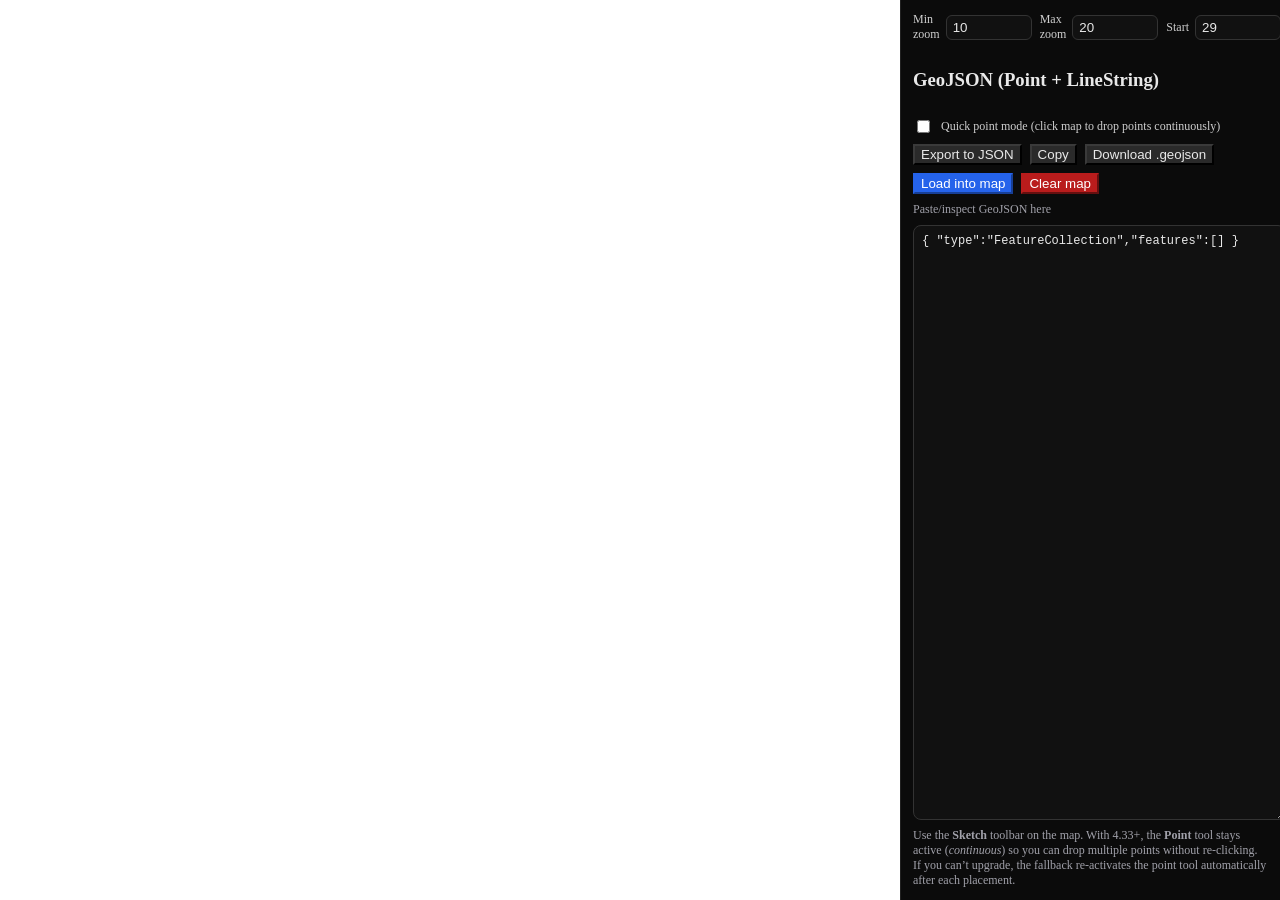
==== lab1/index.html @ dc0b910d "Task: Added tool to create JSON" ====
<!DOCTYPE html>
<html lang="en">
  <head>
    <meta charset="utf-8" />
    <meta name="viewport" content="initial-scale=1, maximum-scale=1" />
    <title>GeoJSON Drawer (Point + LineString) – Continuous Points</title>

    <!-- ArcGIS JS API -->
    <link
      rel="stylesheet"
      href="https://js.arcgis.com/4.33/esri/themes/light/main.css"
    />
    <script src="https://js.arcgis.com/4.33/"></script>

    <!-- App styles -->
    <link rel="stylesheet" href="./styles.css" />
  </head>
  <body>
    <div id="app" class="container">
      <div id="viewDiv"></div>

      <div class="panel">
        <div class="row">
          <label
            >Min zoom <input id="minZoom" type="number" step="0.1" value="10"
          /></label>
          <label
            >Max zoom <input id="maxZoom" type="number" step="0.1" value="20"
          /></label>
          <label
            >Start <input id="startZoom" type="number" step="0.1" value="29"
          /></label>
          <button class="btn" id="applyZoom">Apply</button>
        </div>
        <h3>GeoJSON (Point + LineString)</h3>

        <div class="row">
          <input type="checkbox" id="clickMode" />
          <label for="clickMode"
            >Quick point mode (click map to drop points continuously)</label
          >
        </div>

        <div class="toolbar">
          <button
            class="btn"
            id="exportBtn"
            title="Export current graphics to GeoJSON"
          >
            Export to JSON
          </button>
          <button class="btn" id="copyBtn">Copy</button>
          <button class="btn" id="downloadBtn">Download .geojson</button>
          <button
            class="btn primary"
            id="loadBtn"
            title="Load the JSON below back into the map"
          >
            Load into map
          </button>
          <button class="btn danger" id="clearBtn">Clear map</button>
        </div>

        <label class="hint">Paste/inspect GeoJSON here</label>
        <textarea id="jsonBox">
{ "type":"FeatureCollection","features":[] }</textarea
        >

        <div class="hint">
          Use the <b>Sketch</b> toolbar on the map. With 4.33+, the
          <b>Point</b> tool stays active (<i>continuous</i>) so you can drop
          multiple points without re-clicking. If you can’t upgrade, the
          fallback re-activates the point tool automatically after each
          placement.
        </div>
      </div>
    </div>

    <!-- App script (after ArcGIS script) -->
    <script src="./app.js"></script>
  </body>
</html>
---- lab1/styles.css ----
html,
body,
#app {
  height: 100%;
  margin: 0;
}
.container {
  display: grid;
  grid-template-columns: 1fr 380px;
  height: 100%;
}
#viewDiv {
  height: 100%;
}

.panel {
  background: #0b0b0b;
  color: #e9e9e9;
  padding: 12px;
  display: flex;
  flex-direction: column;
  gap: 8px;
  border-left: 1px solid #222;
}

textarea {
  flex: 1;
  width: 100%;
  font-family: ui-monospace, SFMono-Regular, Menlo, Monaco, Consolas,
    "Liberation Mono", "Courier New", monospace;
  font-size: 12px;
  background: #111;
  color: #e9e9e9;
  border: 1px solid #333;
  border-radius: 8px;
  padding: 8px;
}

.btn {
  color: #e9e9e9;
  background: #2a2a2a;
  border-color: #3a3a3a;
}
.btn:hover {
  background: #333;
  border-color: #444;
}
.btn:active {
  background: #1f1f1f;
  border-color: #3a3a3a;
}
.btn:focus-visible {
  outline: 2px solid #60a5fa;
  outline-offset: 2px;
}

.btn.primary {
  background: #2563eb;
  border-color: #2563eb;
  color: #fff;
}
.btn.primary:hover {
  background: #1d4ed8;
  border-color: #1d4ed8;
}
.btn.primary:active {
  background: #1e40af;
  border-color: #1e40af;
}

.btn.danger {
  background: #b91c1c;
  border-color: #b91c1c;
  color: #fff;
}
.btn.danger:hover {
  background: #991b1b;
  border-color: #991b1b;
}
.btn.danger:active {
  background: #7f1d1d;
  border-color: #7f1d1d;
}

.btn:disabled,
.btn[aria-disabled="true"] {
  opacity: 0.5;
  cursor: not-allowed;
}

.toolbar {
  display: flex;
  flex-wrap: wrap;
  gap: 8px;
}
.hint {
  color: #a1a1aa;
  font-size: 12px;
}
pre {
  background: #111;
  border: 1px solid #333;
  padding: 8px;
  border-radius: 8px;
  overflow: auto;
}

.row {
  display: flex;
  align-items: center;
  gap: 8px;
}
.row label {
  font-size: 12px;
  color: #cfcfcf;
}

.panel input[type="number"] {
  width: 72px;
  padding: 4px 6px;
  border: 1px solid #333;
  border-radius: 6px;
  background: #111;
  color: #e9e9e9;
}
.panel label {
  display: inline-flex;
  align-items: center;
  gap: 6px;
}
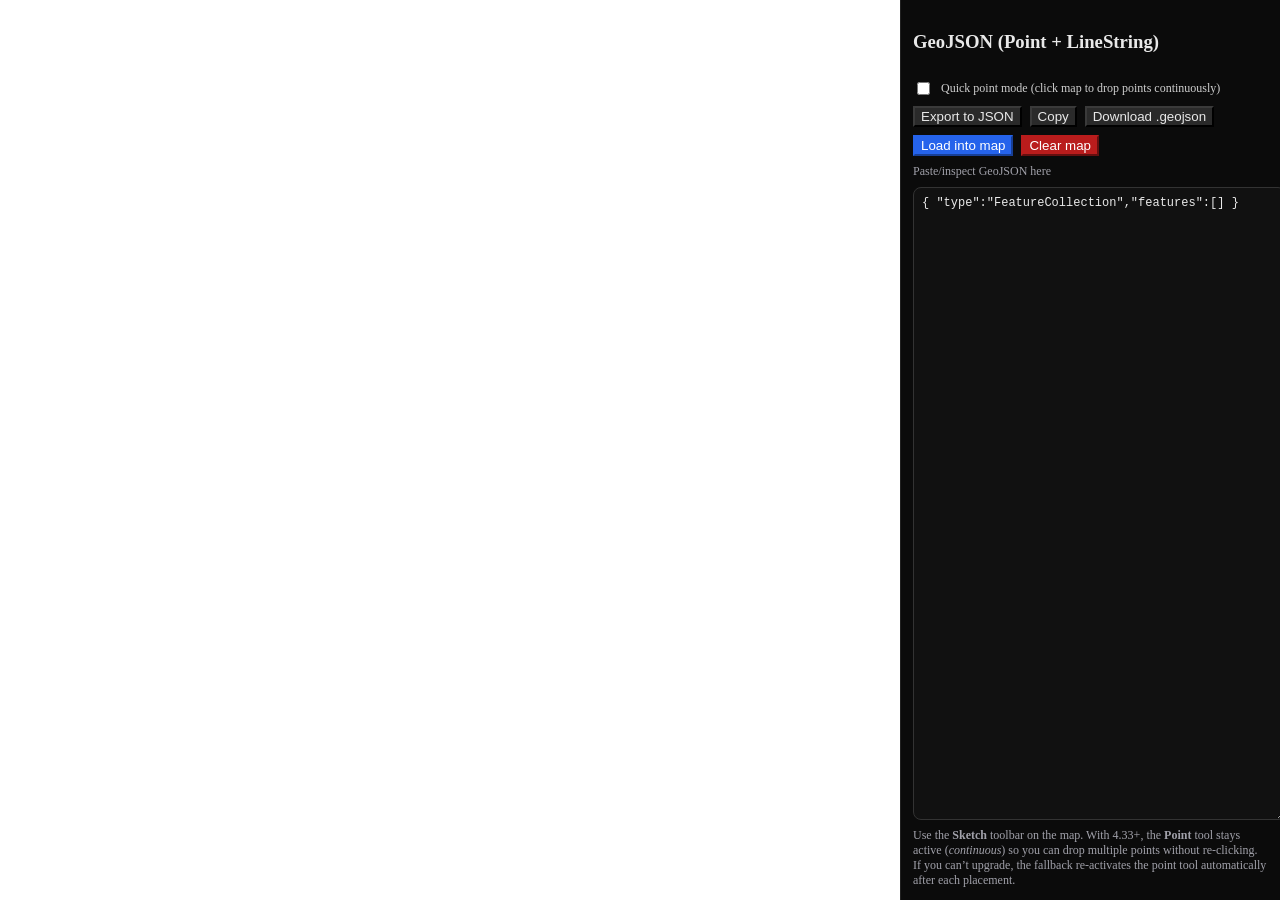
==== commit 9bb4e6c8: "initial commit" ====
--- a/lab1/index.html
+++ b/lab1/index.html
@@ -20,18 +20,6 @@
       <div id="viewDiv"></div>
 
       <div class="panel">
-        <div class="row">
-          <label
-            >Min zoom <input id="minZoom" type="number" step="0.1" value="10"
-          /></label>
-          <label
-            >Max zoom <input id="maxZoom" type="number" step="0.1" value="20"
-          /></label>
-          <label
-            >Start <input id="startZoom" type="number" step="0.1" value="29"
-          /></label>
-          <button class="btn" id="applyZoom">Apply</button>
-        </div>
         <h3>GeoJSON (Point + LineString)</h3>
 
         <div class="row">
